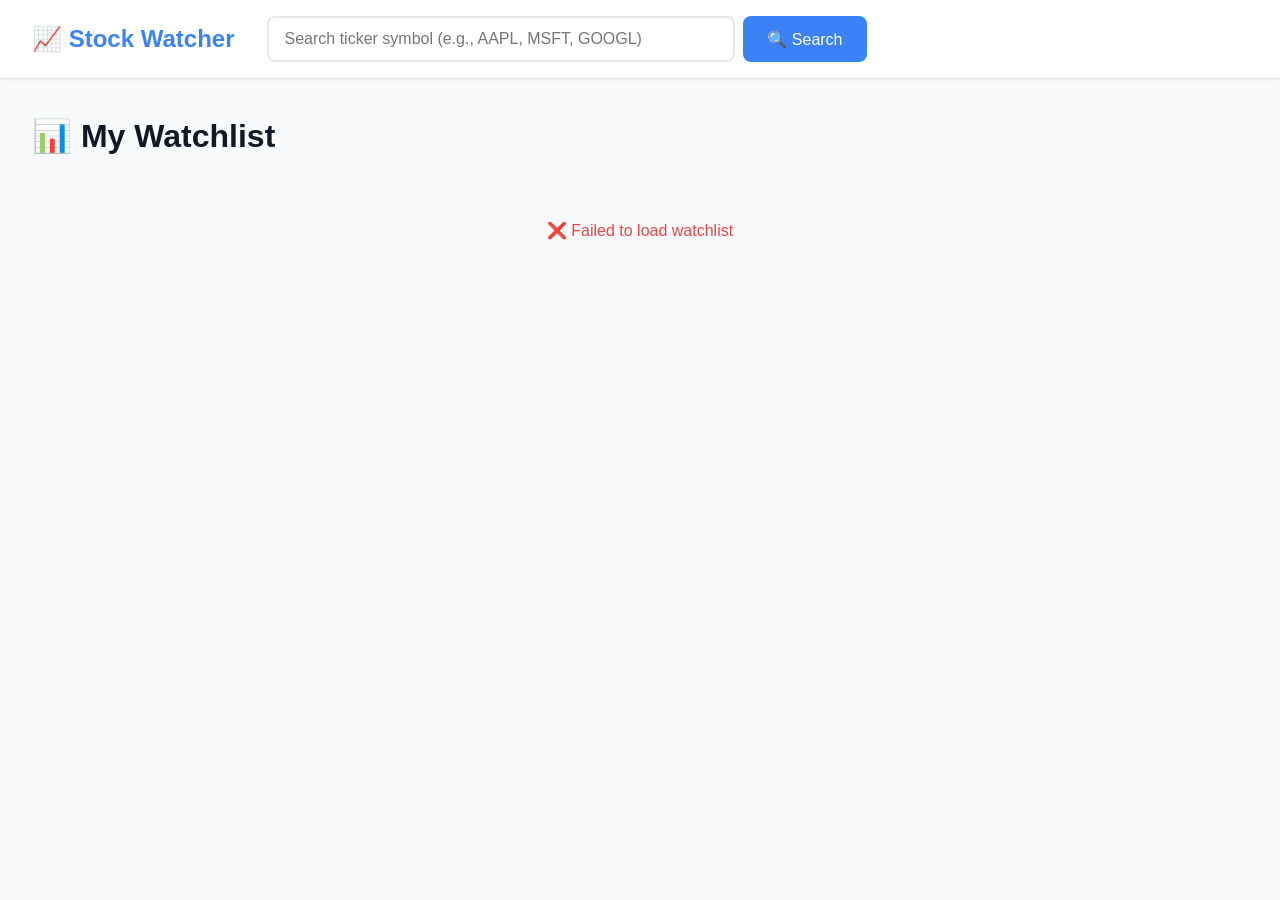
==== templates/index.html @ 4f6a6488 "upload" ====
<!DOCTYPE html>
<html lang="en">
<head>
    <meta charset="UTF-8">
    <meta name="viewport" content="width=device-width, initial-scale=1.0">
    <title>Stock Watcher - Watchlist</title>
    <style>
        * {
            margin: 0;
            padding: 0;
            box-sizing: border-box;
        }

        :root {
            --primary-blue: #3b82f6;
            --success-green: #10b981;
            --danger-red: #ef4444;
            --bg-light: #f9fafb;
            --bg-white: #ffffff;
            --text-dark: #111827;
            --text-gray: #6b7280;
            --border-gray: #e5e7eb;
            --hover-gray: #f3f4f6;
        }

        body {
            font-family: -apple-system, BlinkMacSystemFont, 'Segoe UI', 'Inter', sans-serif;
            background: var(--bg-light);
            color: var(--text-dark);
            line-height: 1.6;
        }

        /* Top Navigation */
        .top-nav {
            background: var(--bg-white);
            border-bottom: 1px solid var(--border-gray);
            position: sticky;
            top: 0;
            z-index: 1000;
            box-shadow: 0 1px 3px rgba(0, 0, 0, 0.05);
        }

        .nav-container {
            max-width: 1920px;
            margin: 0 auto;
            padding: 1rem 2rem;
            display: flex;
            align-items: center;
            gap: 2rem;
        }

        .logo {
            font-size: 1.5rem;
            font-weight: 700;
            color: var(--primary-blue);
            text-decoration: none;
            flex-shrink: 0;
        }

        .search-box {
            flex: 1;
            max-width: 600px;
            display: flex;
            gap: 0.5rem;
        }

        #ticker-search {
            flex: 1;
            padding: 0.75rem 1rem;
            font-size: 1rem;
            border: 2px solid var(--border-gray);
            border-radius: 8px;
            outline: none;
            transition: border-color 0.2s;
        }

        #ticker-search:focus {
            border-color: var(--primary-blue);
        }

        .search-btn {
            padding: 0.75rem 1.5rem;
            background: var(--primary-blue);
            color: white;
            border: none;
            border-radius: 8px;
            font-size: 1rem;
            cursor: pointer;
            transition: background 0.2s;
        }

        .search-btn:hover {
            background: #2563eb;
        }

        /* Main Content */
        .container {
            max-width: 1920px;
            margin: 0 auto;
            padding: 2rem;
        }

        h1 {
            font-size: 2rem;
            margin-bottom: 1.5rem;
            color: var(--text-dark);
        }

        /* Watchlist Grid */
        .watchlist-grid {
            display: grid;
            grid-template-columns: repeat(auto-fill, minmax(300px, 1fr));
            gap: 1.5rem;
            margin-top: 1.5rem;
        }

        .ticker-card {
            background: var(--bg-white);
            padding: 1.5rem;
            border-radius: 12px;
            box-shadow: 0 1px 3px rgba(0, 0, 0, 0.05);
            cursor: pointer;
            transition: all 0.2s;
            border: 2px solid transparent;
        }

        .ticker-card:hover {
            transform: translateY(-4px);
            box-shadow: 0 8px 16px rgba(0, 0, 0, 0.1);
            border-color: var(--primary-blue);
        }

        .ticker-header {
            display: flex;
            justify-content: space-between;
            align-items: center;
            margin-bottom: 1rem;
        }

        .ticker-symbol {
            font-size: 1.5rem;
            font-weight: 700;
            color: var(--text-dark);
        }

        .delete-btn {
            background: var(--danger-red);
            color: white;
            border: none;
            padding: 0.5rem 1rem;
            border-radius: 6px;
            font-size: 0.875rem;
            cursor: pointer;
            transition: background 0.2s;
        }

        .delete-btn:hover {
            background: #dc2626;
        }

        .ticker-price {
            font-size: 1.25rem;
            font-weight: 600;
            color: var(--text-dark);
        }

        .ticker-updated {
            font-size: 0.875rem;
            color: var(--text-gray);
            margin-top: 0.5rem;
        }

        .empty-state {
            text-align: center;
            padding: 4rem 2rem;
            background: var(--bg-white);
            border-radius: 12px;
            box-shadow: 0 1px 3px rgba(0, 0, 0, 0.05);
        }

        .empty-icon {
            font-size: 4rem;
            margin-bottom: 1rem;
        }

        .empty-state h2 {
            font-size: 1.5rem;
            margin-bottom: 0.5rem;
            color: var(--text-dark);
        }

        .empty-state p {
            color: var(--text-gray);
            margin-bottom: 1.5rem;
        }

        .loading {
            text-align: center;
            padding: 2rem;
            color: var(--text-gray);
        }

        .spinner {
            display: inline-block;
            width: 40px;
            height: 40px;
            border: 4px solid var(--border-gray);
            border-top-color: var(--primary-blue);
            border-radius: 50%;
            animation: spin 1s linear infinite;
        }

        @keyframes spin {
            to { transform: rotate(360deg); }
        }

        /* Toast Notifications */
        .toast {
            position: fixed;
            bottom: 2rem;
            right: 2rem;
            padding: 1rem 1.5rem;
            background: var(--success-green);
            color: white;
            border-radius: 8px;
            font-weight: 500;
            box-shadow: 0 4px 6px rgba(0, 0, 0, 0.1);
            z-index: 9999;
            animation: slideIn 0.3s ease;
        }

        .toast.error {
            background: var(--danger-red);
        }

        @keyframes slideIn {
            from {
                transform: translateX(100%);
                opacity: 0;
            }
            to {
                transform: translateX(0);
                opacity: 1;
            }
        }
    </style>
</head>
<body>
    <!-- Top Navigation -->
    <nav class="top-nav">
        <div class="nav-container">
            <a href="/" class="logo">📈 Stock Watcher</a>
            
            <div class="search-box">
                <input 
                    type="text" 
                    id="ticker-search" 
                    placeholder="Search ticker symbol (e.g., AAPL, MSFT, GOOGL)"
                    autocomplete="off"
                >
                <button id="search-btn" class="search-btn">🔍 Search</button>
            </div>
        </div>
    </nav>

    <!-- Main Content -->
    <div class="container">
        <h1>📊 My Watchlist</h1>
        
        <div id="loading" class="loading">
            <div class="spinner"></div>
            <p>Loading watchlist...</p>
        </div>

        <div id="empty-state" class="empty-state" style="display: none;">
            <div class="empty-icon">📭</div>
            <h2>Your watchlist is empty</h2>
            <p>Search for a ticker above to get started!</p>
        </div>

        <div id="watchlist" class="watchlist-grid" style="display: none;"></div>
    </div>

    <script>
        // Load watchlist on page load
        document.addEventListener('DOMContentLoaded', () => {
            loadWatchlist();
            
            // Set up search
            document.getElementById('search-btn').addEventListener('click', handleSearch);
            document.getElementById('ticker-search').addEventListener('keypress', (e) => {
                if (e.key === 'Enter') handleSearch();
            });
        });

        // Handle search
        function handleSearch() {
            const searchInput = document.getElementById('ticker-search');
            const symbol = searchInput.value.trim().toUpperCase();
            
            if (symbol) {
                window.location.href = `/ticker?symbol=${symbol}`;
            }
        }

        // Load watchlist from API
        async function loadWatchlist() {
            try {
                const response = await fetch('/watchlist');
                if (!response.ok) throw new Error('Failed to load watchlist');
                
                const watchlist = await response.json();
                
                document.getElementById('loading').style.display = 'none';
                
                if (watchlist.length === 0) {
                    document.getElementById('empty-state').style.display = 'block';
                } else {
                    document.getElementById('watchlist').style.display = 'grid';
                    renderWatchlist(watchlist);
                }
            } catch (error) {
                console.error('Error loading watchlist:', error);
                document.getElementById('loading').innerHTML = 
                    '<p style="color: #ef4444;">❌ Failed to load watchlist</p>';
            }
        }

        // Render watchlist cards
        function renderWatchlist(watchlist) {
            const container = document.getElementById('watchlist');
            container.innerHTML = '';
            
            watchlist.forEach(item => {
                const card = document.createElement('div');
                card.className = 'ticker-card';
                card.onclick = (e) => {
                    // Don't navigate if clicking delete button
                    if (!e.target.classList.contains('delete-btn')) {
                        window.location.href = `/ticker?symbol=${item.symbol}`;
                    }
                };
                
                const price = item.latest_price 
                    ? `$${parseFloat(item.latest_price).toFixed(2)}`
                    : 'N/A';
                
                const updated = item.updated_at 
                    ? new Date(item.updated_at).toLocaleString()
                    : 'Never';
                
                card.innerHTML = `
                    <div class="ticker-header">
                        <div class="ticker-symbol">${item.symbol}</div>
                        <button class="delete-btn" onclick="event.stopPropagation(); deleteFromWatchlist('${item.symbol}')">
                            Remove
                        </button>
                    </div>
                    <div class="ticker-price">${price}</div>
                    <div class="ticker-updated">Updated: ${updated}</div>
                `;
                
                container.appendChild(card);
            });
        }

        // Delete ticker from watchlist
        async function deleteFromWatchlist(symbol) {
            if (!confirm(`Remove ${symbol} from watchlist?`)) return;
            
            try {
                const response = await fetch(`/watchlist/${symbol}`, {
                    method: 'DELETE'
                });
                
                if (!response.ok) throw new Error('Failed to delete');
                
                showToast(`${symbol} removed from watchlist`);
                loadWatchlist(); // Reload the list
            } catch (error) {
                console.error('Error deleting ticker:', error);
                showToast('Failed to remove ticker', 'error');
            }
        }

        // Show toast notification
        function showToast(message, type = 'success') {
            const toast = document.createElement('div');
            toast.className = `toast ${type}`;
            toast.textContent = message;
            
            document.body.appendChild(toast);
            
            setTimeout(() => {
                toast.style.animation = 'slideOut 0.3s ease';
                setTimeout(() => toast.remove(), 300);
            }, 3000);
        }
    </script>
</body>
</html>
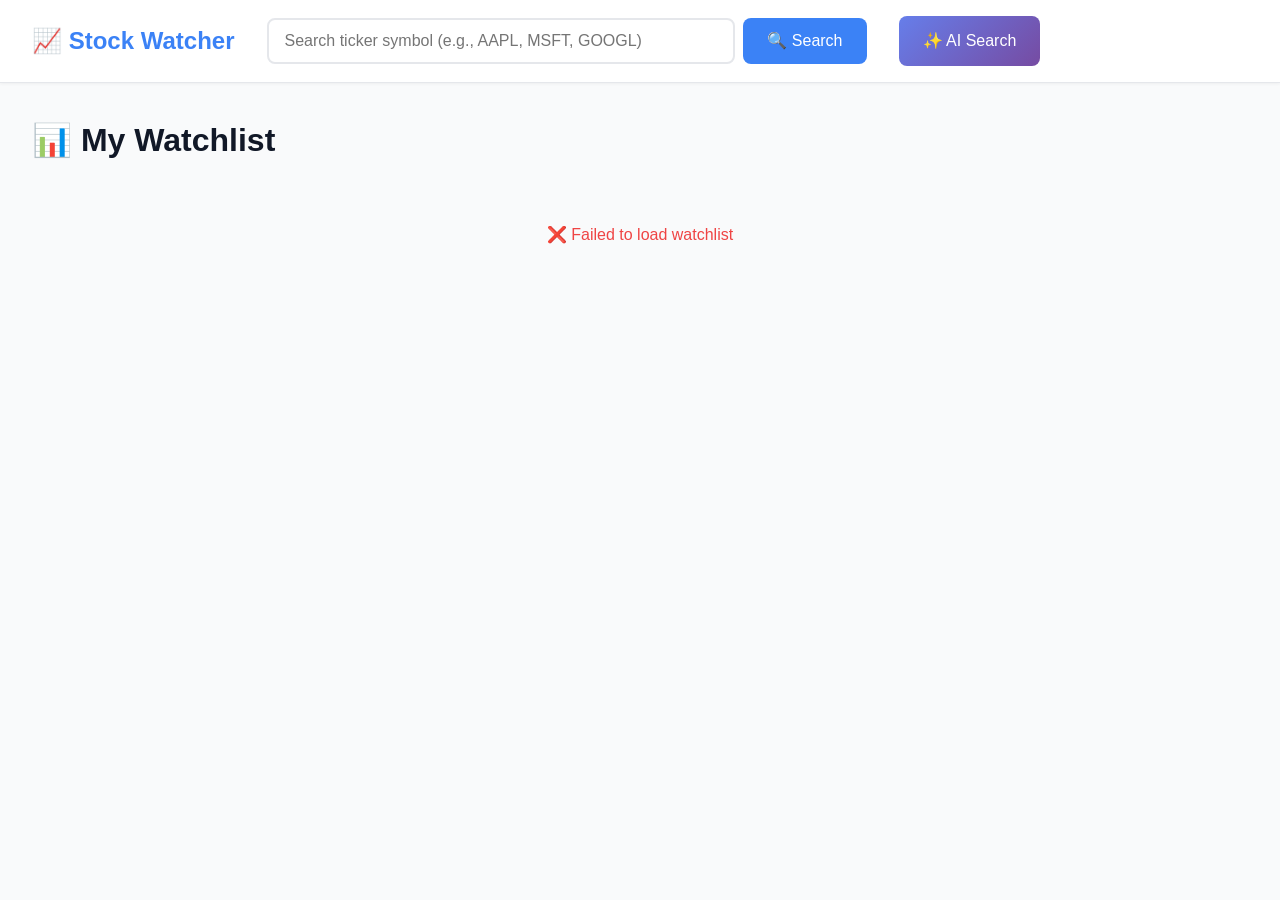
==== commit 1ff64e79: "update" ====
--- a/templates/index.html
+++ b/templates/index.html
@@ -91,6 +91,26 @@
 
         .search-btn:hover {
             background: #2563eb;
+        }
+
+        .semantic-search-btn {
+            padding: 0.75rem 1.5rem;
+            background: linear-gradient(135deg, #667eea 0%, #764ba2 100%);
+            color: white;
+            border: none;
+            border-radius: 8px;
+            font-size: 1rem;
+            cursor: pointer;
+            transition: transform 0.2s;
+            text-decoration: none;
+            display: inline-flex;
+            align-items: center;
+            gap: 0.5rem;
+            font-weight: 500;
+        }
+
+        .semantic-search-btn:hover {
+            transform: translateY(-2px);
         }
 
         /* Main Content */
@@ -260,6 +280,10 @@
                 >
                 <button id="search-btn" class="search-btn">🔍 Search</button>
             </div>
+            
+            <a href="/search" class="semantic-search-btn">
+                ✨ AI Search
+            </a>
         </div>
     </nav>
 
